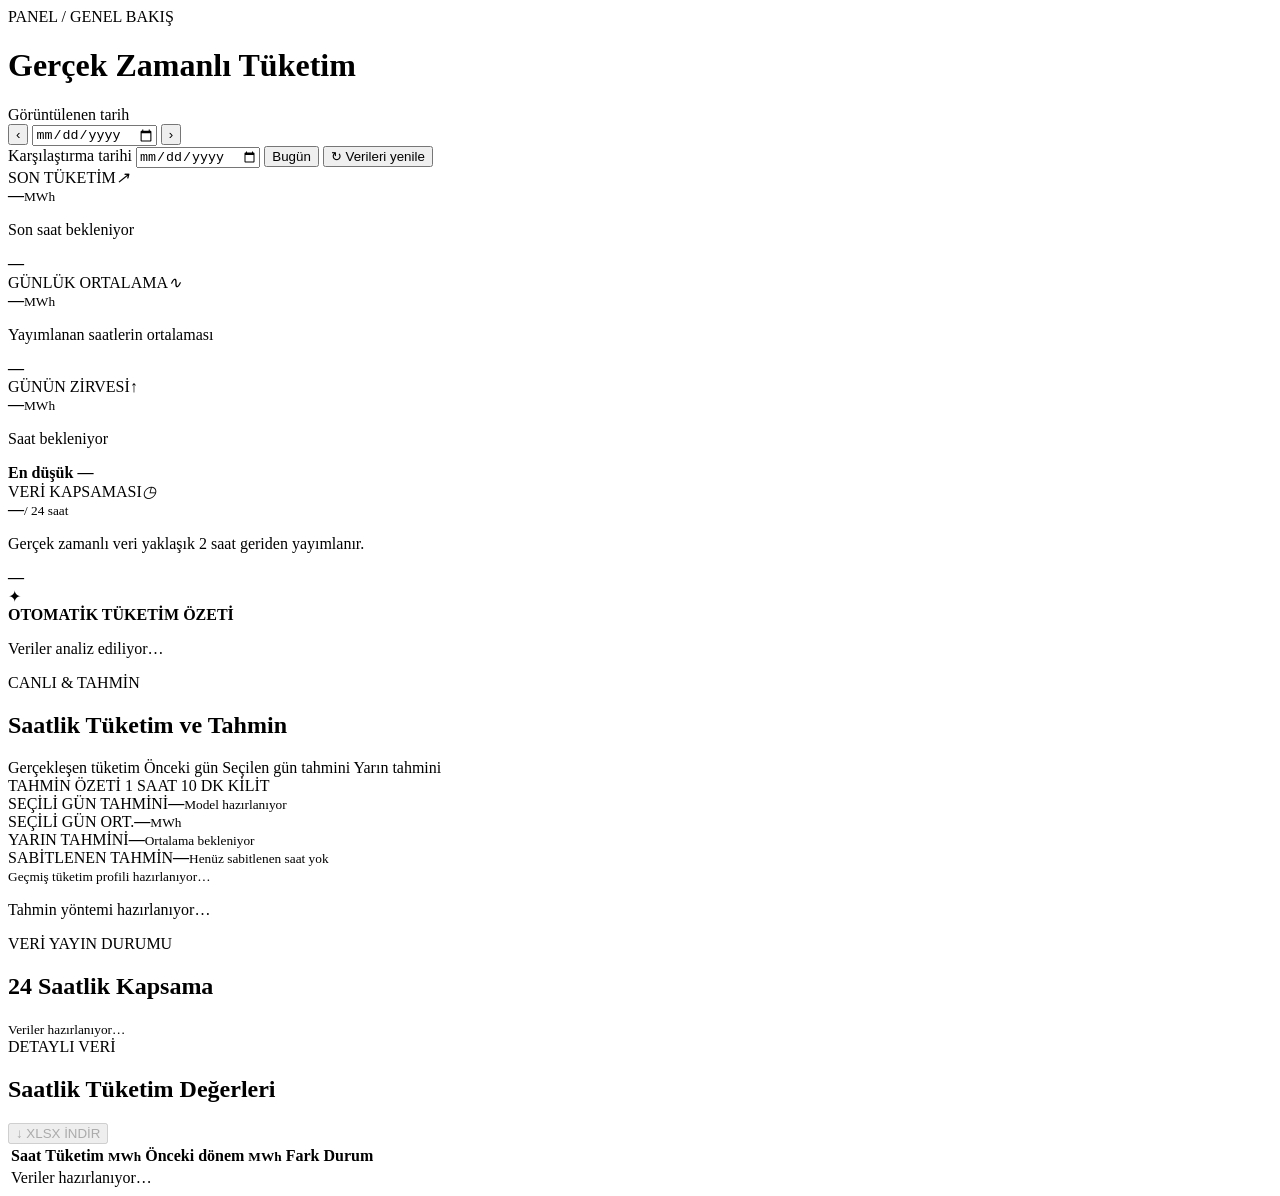
==== CK-ENERJI-WEBSITE/static/consumption.html @ cf32b20a "Add files via upload" ====
<!doctype html>
<html lang="tr">
  <head>
    <meta charset="utf-8">
    <meta name="viewport" content="width=device-width, initial-scale=1, viewport-fit=cover">
    <meta name="theme-color" content="#101c35">
    <title>CK Enerji Tüketim Paneli</title>
    <link rel="preconnect" href="https://fonts.googleapis.com">
    <link rel="preconnect" href="https://fonts.gstatic.com" crossorigin>
    <link href="https://fonts.googleapis.com/css2?family=DM+Sans:wght@400;500;600;700;800&display=swap" rel="stylesheet">
    <link rel="stylesheet" href="/consumption.css?v=12">
  </head>
  <body>
    <main id="consumption-top" class="consumption-main">
      <header class="consumption-hero">
        <div>
          <span class="consumption-eyebrow">PANEL / GENEL BAKIŞ</span>
          <h1>Gerçek Zamanlı Tüketim</h1>
        </div>
      </header>

      <section id="consumption-summary" class="consumption-toolbar" aria-label="Tüketim tarihi ve karşılaştırma ayarları">
        <label class="consumption-date-control" for="consumptionDate">
          <span>Görüntülenen tarih</span>
          <div class="consumption-date-nav">
            <button id="consumptionPrev" type="button" aria-label="Önceki gün">‹</button>
            <input id="consumptionDate" type="date" required>
            <button id="consumptionNext" type="button" aria-label="Sonraki gün">›</button>
          </div>
        </label>
        <label class="consumption-compare-control" for="consumptionCompareDate">
          <span>Karşılaştırma tarihi</span>
          <input id="consumptionCompareDate" type="date" required aria-label="Karşılaştırılacak tarihi seç">
        </label>
        <button id="consumptionToday" class="consumption-button secondary" type="button">Bugün</button>
        <button id="consumptionRefresh" class="consumption-button primary" type="button">↻ Verileri yenile</button>
      </section>

      <div id="consumptionAlert" class="consumption-alert" role="alert" hidden></div>

      <section class="consumption-kpis" aria-label="Günlük tüketim özeti">
        <article class="consumption-kpi blue">
          <div><span>SON TÜKETİM</span><i>↗</i></div>
          <strong id="latestConsumption">—</strong><small>MWh</small>
          <p id="latestConsumptionMeta">Son saat bekleniyor</p>
          <b id="latestConsumptionDelta">—</b>
        </article>
        <article class="consumption-kpi violet">
          <div><span>GÜNLÜK ORTALAMA</span><i>∿</i></div>
          <strong id="averageConsumption">—</strong><small>MWh</small>
          <p id="averageConsumptionMeta">Yayımlanan saatlerin ortalaması</p>
          <b id="averageConsumptionDelta">—</b>
        </article>
        <article class="consumption-kpi green">
          <div><span>GÜNÜN ZİRVESİ</span><i>↑</i></div>
          <strong id="maximumConsumption">—</strong><small>MWh</small>
          <p id="maximumConsumptionMeta">Saat bekleniyor</p>
          <b id="minimumConsumptionMeta">En düşük —</b>
        </article>
        <article class="consumption-kpi orange">
          <div><span>VERİ KAPSAMASI</span><i>◷</i></div>
          <strong id="availableHours">—</strong><small>/ 24 saat</small>
          <p>Gerçek zamanlı veri yaklaşık 2 saat geriden yayımlanır.</p>
          <b id="missingHours">—</b>
        </article>
      </section>

      <section class="consumption-insight">
        <span class="consumption-insight-icon">✦</span>
        <div><b>OTOMATİK TÜKETİM ÖZETİ</b><p id="consumptionInsight">Veriler analiz ediliyor…</p></div>
      </section>

      <section id="consumption-chart" class="consumption-panel consumption-chart-panel">
        <header>
          <div><span>CANLI &amp; TAHMİN</span><h2>Saatlik Tüketim ve Tahmin</h2></div>
          <div class="consumption-legend">
            <span class="current">Gerçekleşen tüketim</span>
            <span id="comparisonLegend" class="previous">Önceki gün</span>
            <span id="forecastTodayLegend" class="forecast-today">Seçilen gün tahmini</span>
            <span id="forecastTomorrowLegend" class="forecast-tomorrow">Yarın tahmini</span>
          </div>
        </header>
        <div id="consumption-forecast" class="consumption-chart-forecast" aria-label="Saatlik tüketim tahmini özeti">
          <div class="consumption-chart-forecast-head">
            <span>TAHMİN ÖZETİ</span>
            <span id="forecastLockBadge" class="consumption-forecast-badge">1 SAAT 10 DK KİLİT</span>
          </div>
          <div class="consumption-forecast-summary">
            <div><span>SEÇİLİ GÜN TAHMİNİ</span><strong id="forecastDate">—</strong><small id="forecastConfidence">Model hazırlanıyor</small></div>
            <div><span>SEÇİLİ GÜN ORT.</span><strong id="forecastAverage">—</strong><small>MWh</small></div>
            <div><span>YARIN TAHMİNİ</span><strong id="tomorrowForecastDate">—</strong><small id="tomorrowForecastAverage">Ortalama bekleniyor</small></div>
            <div><span>SABİTLENEN TAHMİN</span><strong id="forecastLockedHours">—</strong><small id="forecastCoverage">Henüz sabitlenen saat yok</small></div>
          </div>
          <div class="consumption-forecast-meta"><small id="forecastTrainingMeta">Geçmiş tüketim profili hazırlanıyor…</small></div>
          <p id="forecastMethodNote" class="consumption-forecast-note">Tahmin yöntemi hazırlanıyor…</p>
        </div>
        <div id="consumptionChart" aria-label="Saatlik gerçek zamanlı tüketim ve tahmin grafiği"></div>
      </section>

      <section class="consumption-panel consumption-coverage-panel">
        <header><div><span>VERİ YAYIN DURUMU</span><h2>24 Saatlik Kapsama</h2></div><small id="coverageMeta">Veriler hazırlanıyor…</small></header>
        <div id="consumptionHours" class="consumption-hours" aria-label="Saatlik veri yayın durumu"></div>
      </section>

      <section id="consumption-table" class="consumption-panel consumption-table-panel">
        <header>
          <div><span>DETAYLI VERİ</span><h2>Saatlik Tüketim Değerleri</h2></div>
          <button id="consumptionXlsx" class="consumption-button primary" type="button" disabled>↓ XLSX İNDİR</button>
        </header>
        <div class="consumption-table-wrap">
          <table>
            <thead><tr><th>Saat</th><th>Tüketim <small>MWh</small></th><th>Önceki dönem <small>MWh</small></th><th>Fark</th><th>Durum</th></tr></thead>
            <tbody id="consumptionTableBody"><tr><td colspan="5">Veriler hazırlanıyor…</td></tr></tbody>
          </table>
        </div>
      </section>
    </main>
    <script src="../piyasa-charts.js?v=20"></script>
    <script src="/consumption.js?v=16" defer></script>
  </body>
</html>
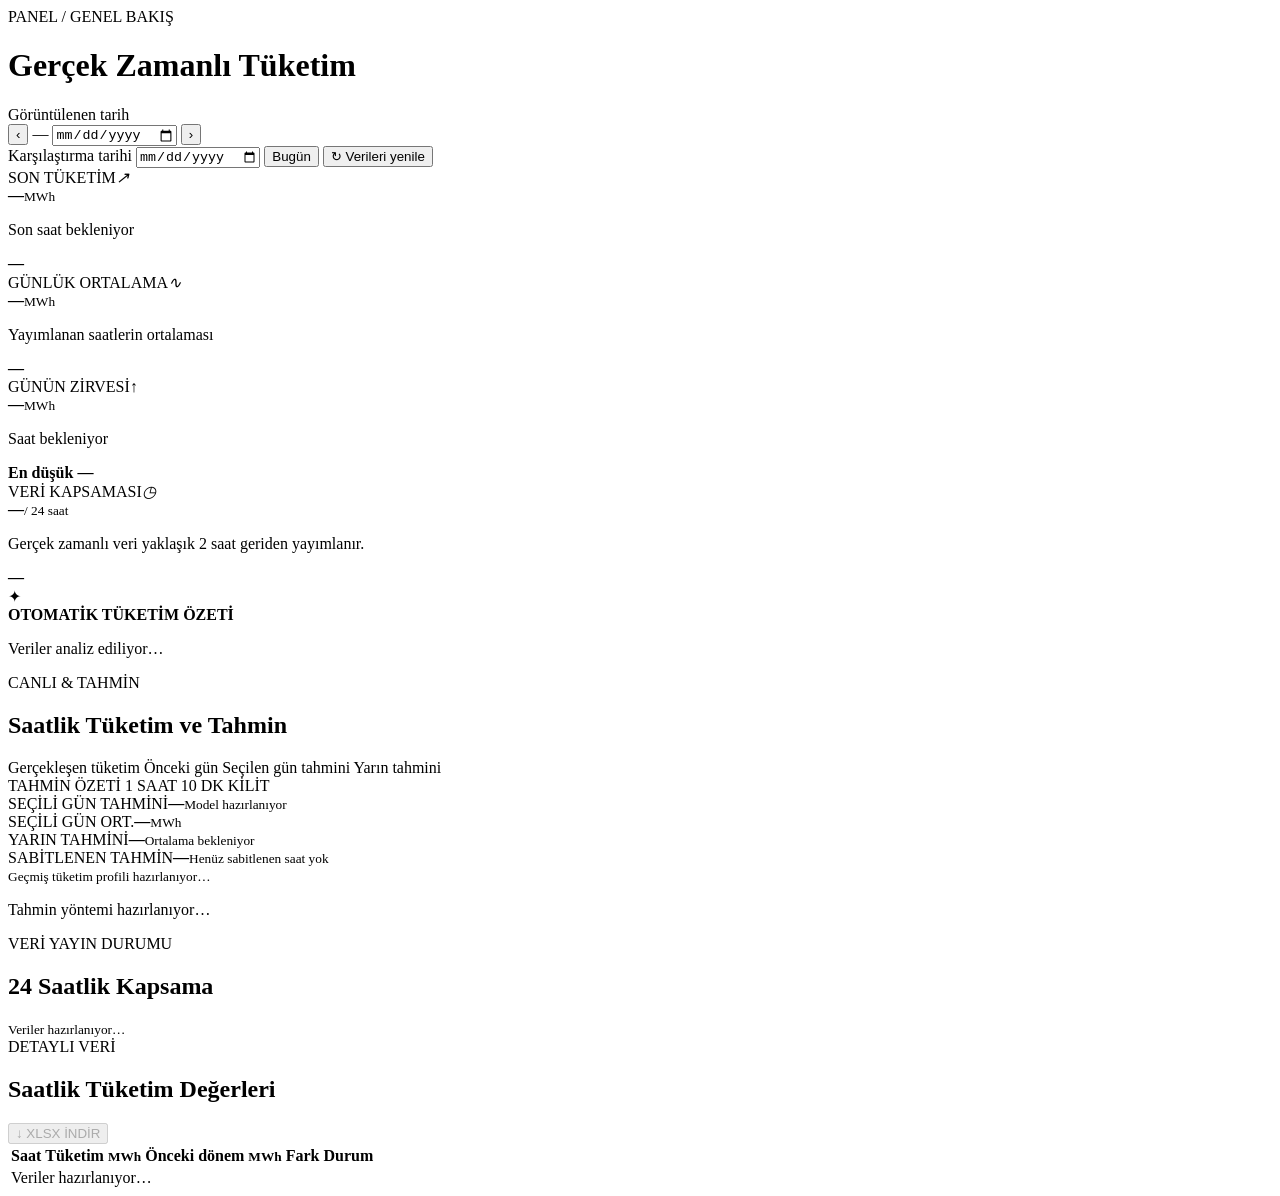
==== commit db69aa48: "Add files via upload" ====
--- a/CK-ENERJI-WEBSITE/static/consumption.html
+++ b/CK-ENERJI-WEBSITE/static/consumption.html
@@ -24,6 +24,7 @@
           <span>Görüntülenen tarih</span>
           <div class="consumption-date-nav">
             <button id="consumptionPrev" type="button" aria-label="Önceki gün">‹</button>
+            <output id="consumptionDateDisplay" aria-hidden="true">—</output>
             <input id="consumptionDate" type="date" required>
             <button id="consumptionNext" type="button" aria-label="Sonraki gün">›</button>
           </div>
@@ -116,6 +117,6 @@
       </section>
     </main>
     <script src="../piyasa-charts.js?v=20"></script>
-    <script src="/consumption.js?v=16" defer></script>
+    <script src="/consumption.js?v=17" defer></script>
   </body>
 </html>
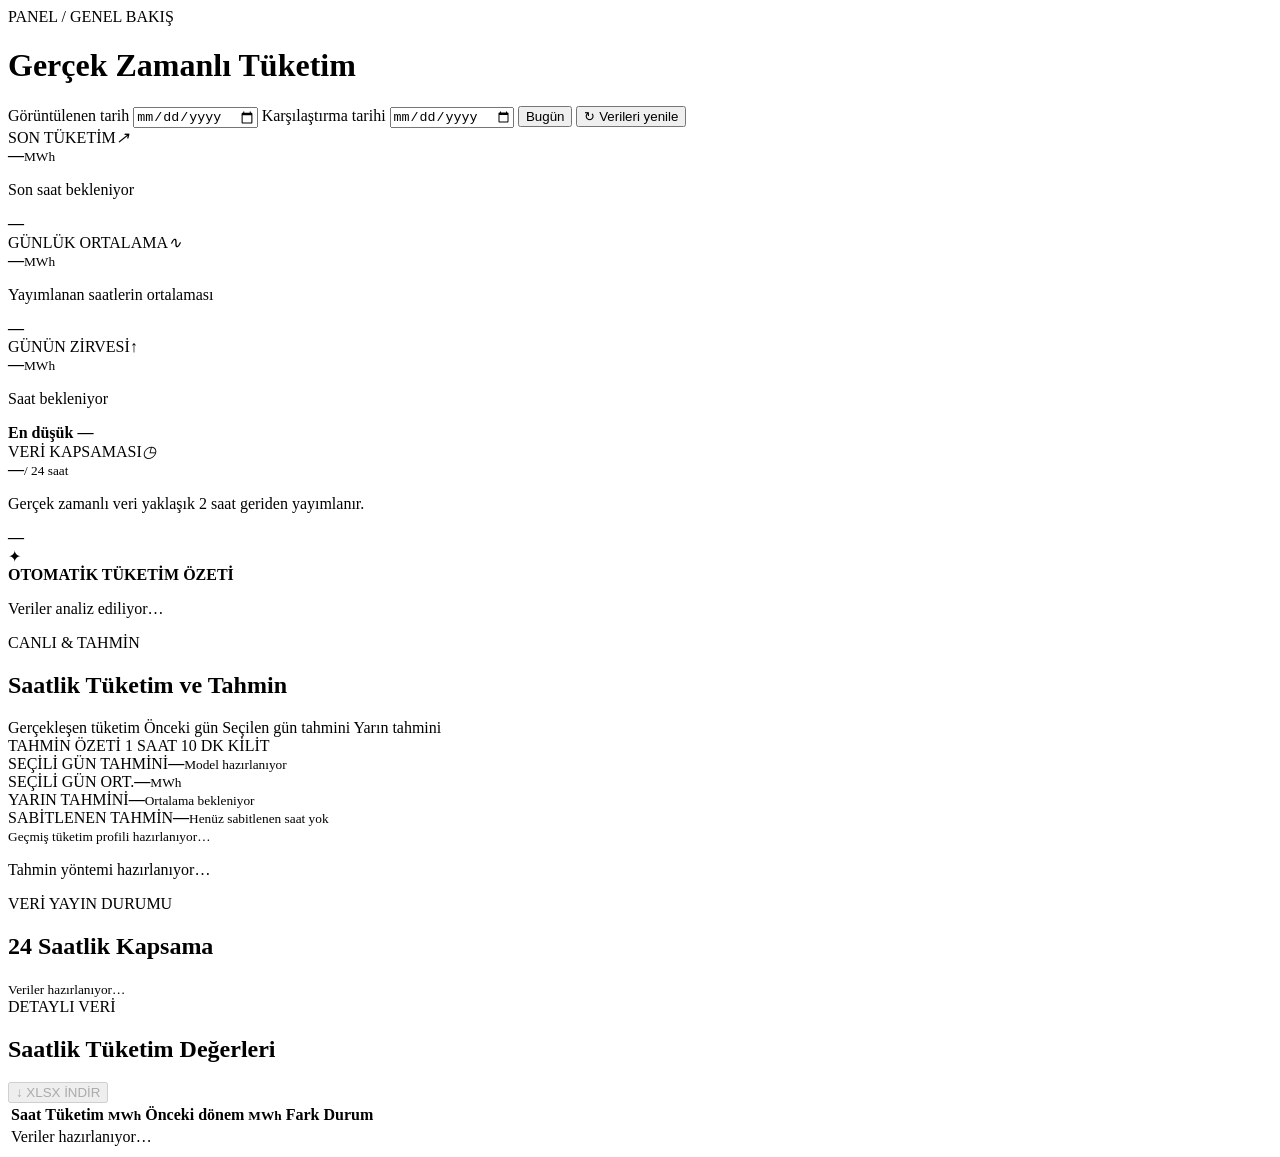
==== commit 6de10b91: "Update consumption.html" ====
--- a/CK-ENERJI-WEBSITE/static/consumption.html
+++ b/CK-ENERJI-WEBSITE/static/consumption.html
@@ -8,7 +8,7 @@
     <link rel="preconnect" href="https://fonts.googleapis.com">
     <link rel="preconnect" href="https://fonts.gstatic.com" crossorigin>
     <link href="https://fonts.googleapis.com/css2?family=DM+Sans:wght@400;500;600;700;800&display=swap" rel="stylesheet">
-    <link rel="stylesheet" href="/consumption.css?v=12">
+    <link rel="stylesheet" href="/consumption.css?v=13">
   </head>
   <body>
     <main id="consumption-top" class="consumption-main">
@@ -22,12 +22,7 @@
       <section id="consumption-summary" class="consumption-toolbar" aria-label="Tüketim tarihi ve karşılaştırma ayarları">
         <label class="consumption-date-control" for="consumptionDate">
           <span>Görüntülenen tarih</span>
-          <div class="consumption-date-nav">
-            <button id="consumptionPrev" type="button" aria-label="Önceki gün">‹</button>
-            <output id="consumptionDateDisplay" aria-hidden="true">—</output>
-            <input id="consumptionDate" type="date" required>
-            <button id="consumptionNext" type="button" aria-label="Sonraki gün">›</button>
-          </div>
+          <input id="consumptionDate" type="date" required aria-label="Görüntülenecek tarihi seç">
         </label>
         <label class="consumption-compare-control" for="consumptionCompareDate">
           <span>Karşılaştırma tarihi</span>
@@ -117,6 +112,6 @@
       </section>
     </main>
     <script src="../piyasa-charts.js?v=20"></script>
-    <script src="/consumption.js?v=17" defer></script>
+    <script src="/consumption.js?v=19" defer></script>
   </body>
 </html>
